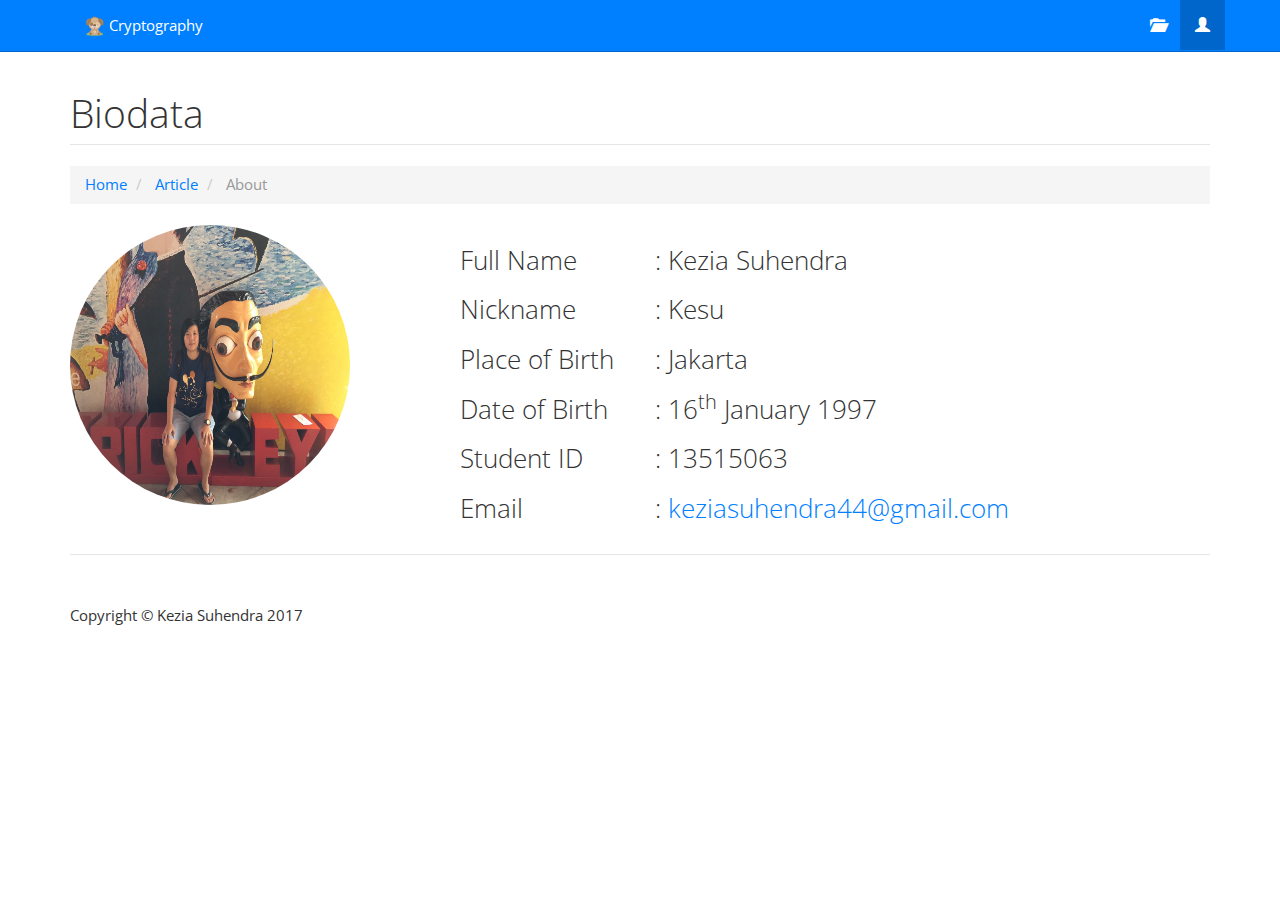
==== about.html @ 0eb5660e "starter" ====
<!DOCTYPE html>
<html lang="en">
<head>
  <link rel="icon" type="image/x-icon" href="img/emoji.png">
  <title>Cryptography | About</title>
  <meta charset="utf-8">
  <meta http-equiv="X-UA-Compatible" content="IE=edge">
  <meta name="viewport" content="width=device-width, initial-scale=1">
  <!-- Bootstrap -->
  <link href="css/bootstrap.css" rel="stylesheet">
  <link href="css/modern-business.css" rel="stylesheet">
  <!--[if lt IE 9]>
    <script src="https://oss.maxcdn.com/libs/html5shiv/3.7.0/html5shiv.js"></script>
    <script src="https://oss.maxcdn.com/libs/respond.js/1.4.2/respond.min.js"></script>
  <![endif]-->
</head>
<body>
  <nav class="navbar navbar-inverse navbar-fixed-top navbar-toggleable-xs" role="navigation">
    <div class="container">

      <div class="navbar-header">
        <ul class="nav navbar-nav navbar-header">
          <li id="home">
            <a href="index.html"><span><img src="img/emoji.png" width="20" height="20"></span> Cryptography</a>
          </li>
        </ul>
      </div>

      <div class="collapse navbar-collapse navbar-ex1-collapse">
        <ul class="nav navbar-nav navbar-right">
          <li id="folder">
            <a href="folder.html"><span class="glyphicon glyphicon-folder-open"></span></a>
          </li>
          <li id="about" class="active">
            <a href="about.html"><span class="glyphicon glyphicon-user"></span></a>
          </li>
        </ul>
      </div>
    </div>
  </nav>

  <div class="container"></div>
  <div class="container">
    <div class="row">
      <div class="col-sm-12">
        <h1 class="page-header">
          Biodata
        </h1>
        <ol class="breadcrumb">
          <li>
            <a href="index.html">Home</a>
          </li>
          <li>
            <a href="folder.html">Article</a>
          </li>
          <li class="active">
            About
          </li>
        </ol>
      </div>
    </div>

    <div class="row">
      <div class="col-sm-4">
        <img src="img/me.jpg" class="img-circle" width="280" height="280">
      </div>
      <div class="col-sm-2">
        <br\><br\>
        <h3>Full Name</h3><br\>
        <h3>Nickname</h3><br\>
        <h3>Place of Birth</h3><br\>
        <h3>Date of Birth</h3><br\>
        <h3>Student ID</h3><br\>
        <h3>Email</h3><br\>
      </div>
      <div class="col-sm-6">
        <br\><br\>
        <h3>: Kezia Suhendra</h3><br\>
        <h3>: Kesu</h3><br\>
        <h3>: Jakarta</h3><br\>
        <h3>: 16<sup>th</sup> January 1997</h3><br\>
        <h3>: 13515063</h3><br\>
        <h3>: <a href="mailto:keziasuhendra44@gmail.com">keziasuhendra44@gmail.com</a></h3><br\>
      </div>
    </div>
  </div>

  <div class="container">
    <hr>
    <footer>
      <div class="row">
        <div class="col-sm-12">
          <p> Copyright &copy; Kezia Suhendra 2017</p>
        </div>
      </div>
    </footer>
  </div>

  <script src="https://ajax.googleapis.com/ajax/libs/jquery/1.11.0/jquery.min.js"></script>
  <script src="js/bootstrap.js"></script>
  <script src="js/modern-business.js"></script>
</body>
</html>
---- css/modern-business.css ----
﻿/* 
Custom CSS for...
'Modern Business' HTML Theme by Start Bootstrap

All Start Bootstrap themes are licensed under Apache 2.0. 
For more info and more free Bootstrap 3 HTML themes, visit http://startbootstrap.com!
*/

/* Global Styles */

html, body {
  height: 100%;
}

body {
  padding-top: 50px;
 /* body padding for fixed top nav */
}

.img-home-portfolio,
.img-customer,
.portfolio-item {
  margin-bottom: 30px;
}

.tab-pane {
  margin-top: 15px;
}

/* Page Sections */
.section,
.section-colored {
  padding: 50px 0;
}

.section-colored {
  background-color: #e1e1e1;
 /* change this to change the background color of a colored section */
}

.sidebar {
  margin-top: 40px;
}

.sidebar ul {
  border-radius: 5px;
  padding: 5px;
  border: 1px solid #cccccc;
}

/* Half Page Height Carousel Customization */
.carousel {
  height: 50%;
}

.item,
.active,
.carousel-inner {
  height: 100%;
}

.fill {
  width: 100%;
  height: 100%;
  background-position: center;
  background-size: cover;
}

/* Social Icons Styles */
.list-social-icons {
  margin-bottom: 45px;
}

.tooltip-social a {
  text-decoration: none;
  color: inherit;
}

.facebook-link a:hover {
  color: #3b5998;
}

.linkedin-link a:hover {
  color: #007fb1;
}

.twitter-link a:hover {
  color: #39a9e0;
}

.google-plus-link a:hover {
  color: #d14836;
}

/* Service Page Styles */
.service-icon {
  font-size: 50px;
}

/* 404 Page Styles */
.error-404 {
  font-size: 8em;
}

/* Pricing Page Styles */
.price {
  font-size: 4em;
}

.price-cents {
  vertical-align: super;
  font-size: 50%;
}

.price-month {
  font-size: 35%;
  font-style: italic;
}

/* Footer Styles */
footer {
  margin: 50px 0;
}

/* Responsive Styles */
@media (max-width: 767px) {

  .carousel {
    height: 70%;
 /* increases the carousel height so it looks good on phones */
  }
}
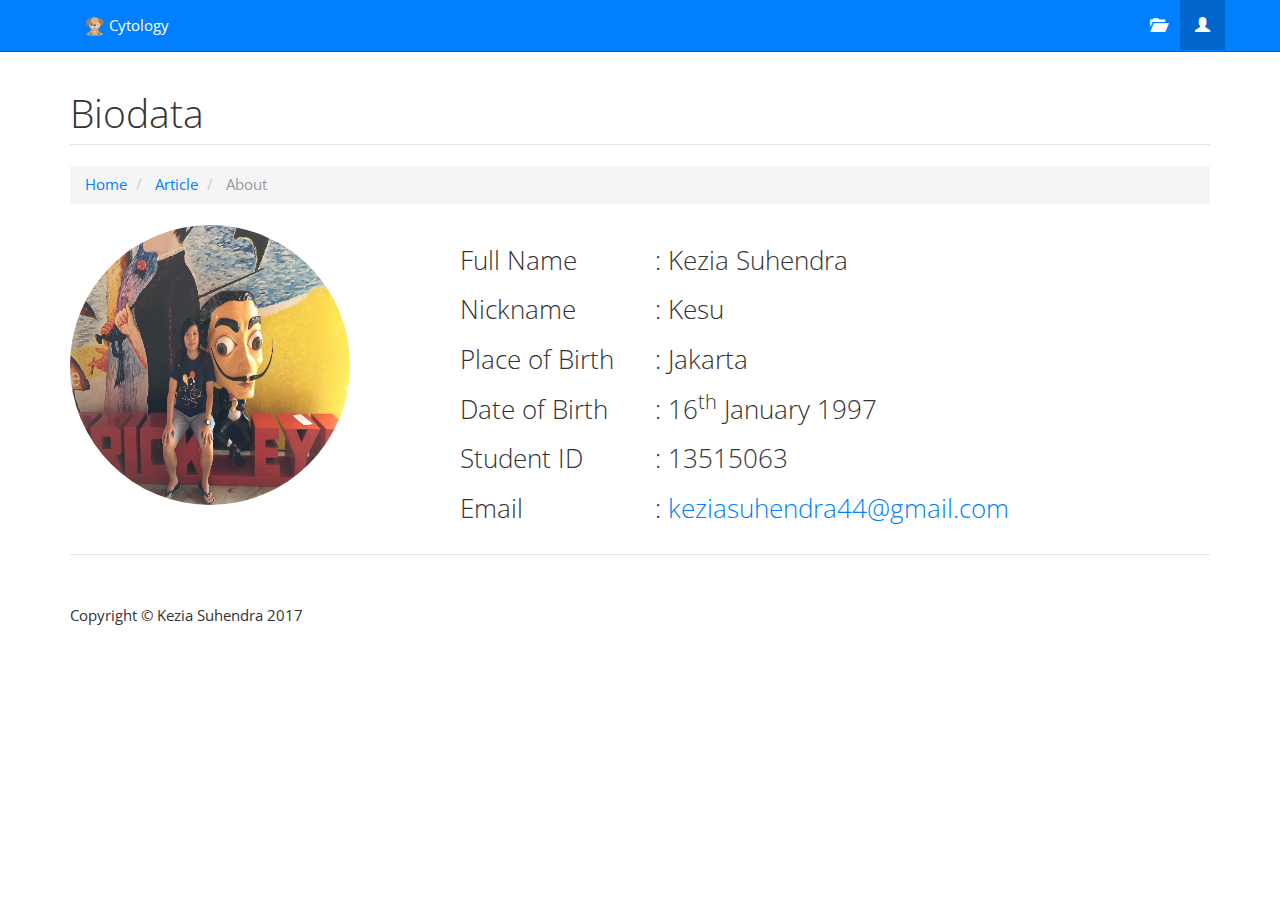
==== commit f0e4b890: "changes" ====
--- a/about.html
+++ b/about.html
@@ -2,7 +2,7 @@
 <html lang="en">
 <head>
   <link rel="icon" type="image/x-icon" href="img/emoji.png">
-  <title>Cryptography | About</title>
+  <title>Cytology | About</title>
   <meta charset="utf-8">
   <meta http-equiv="X-UA-Compatible" content="IE=edge">
   <meta name="viewport" content="width=device-width, initial-scale=1">
@@ -21,7 +21,7 @@
       <div class="navbar-header">
         <ul class="nav navbar-nav navbar-header">
           <li id="home">
-            <a href="index.html"><span><img src="img/emoji.png" width="20" height="20"></span> Cryptography</a>
+            <a href="index.html"><span><img src="img/emoji.png" width="20" height="20"></span> Cytology</a>
           </li>
         </ul>
       </div>
